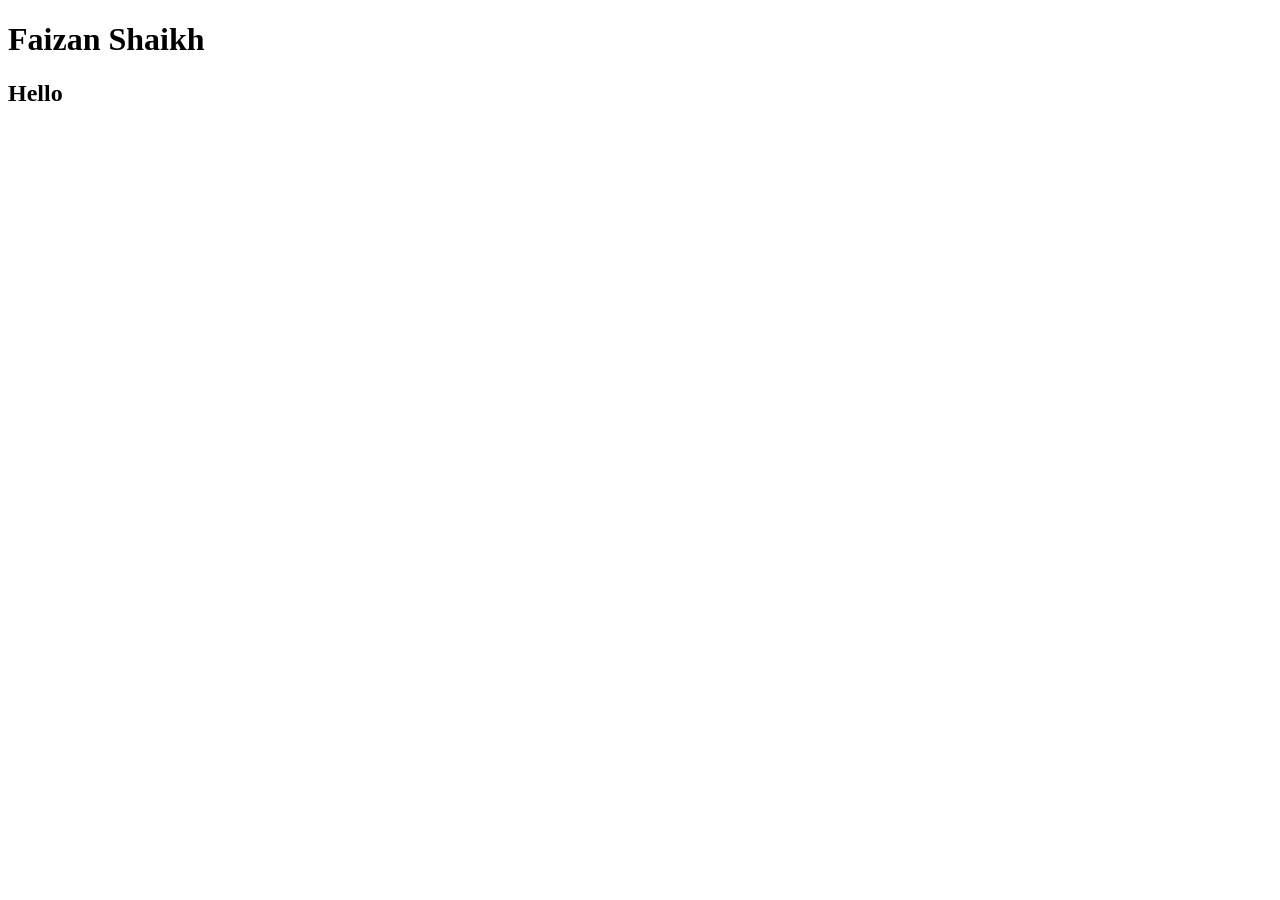
==== index.html @ 7e7aad9b "this is my first commit" ====
<!DOCTYPE html>
<html lang="en">
<head>
    <meta charset="UTF-8">
    <meta name="viewport" content="width=device-width, initial-scale=1.0">
    <title>Document</title>
</head>
<body>
    <h1>Faizan Shaikh</h1>
    <h2>Hello</h2>
</body>
</html>
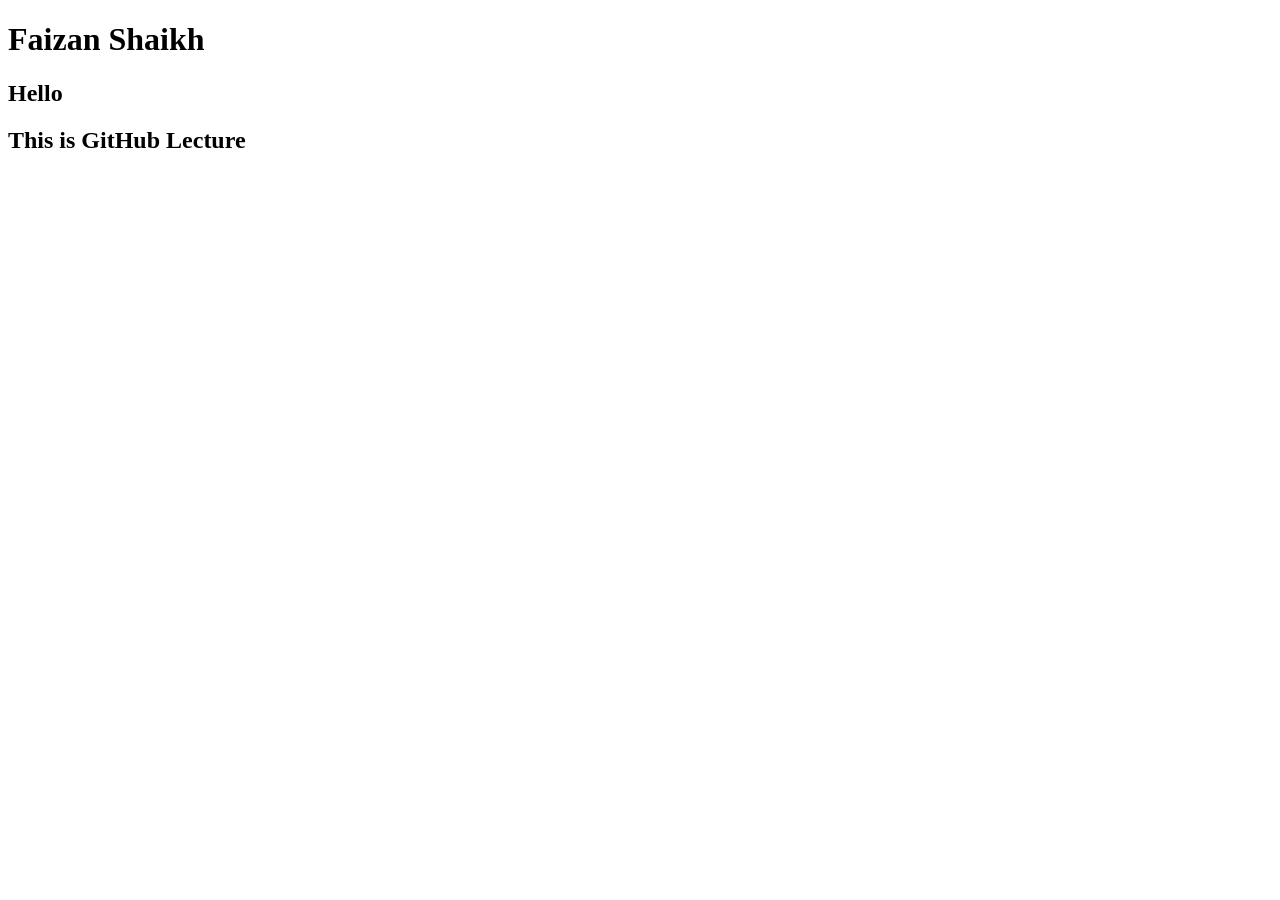
==== commit 11d97dce: "push changes" ====
--- a/index.html
+++ b/index.html
@@ -8,5 +8,6 @@
 <body>
     <h1>Faizan Shaikh</h1>
     <h2>Hello</h2>
+    <h2>This is GitHub Lecture</h2>
 </body>
 </html>
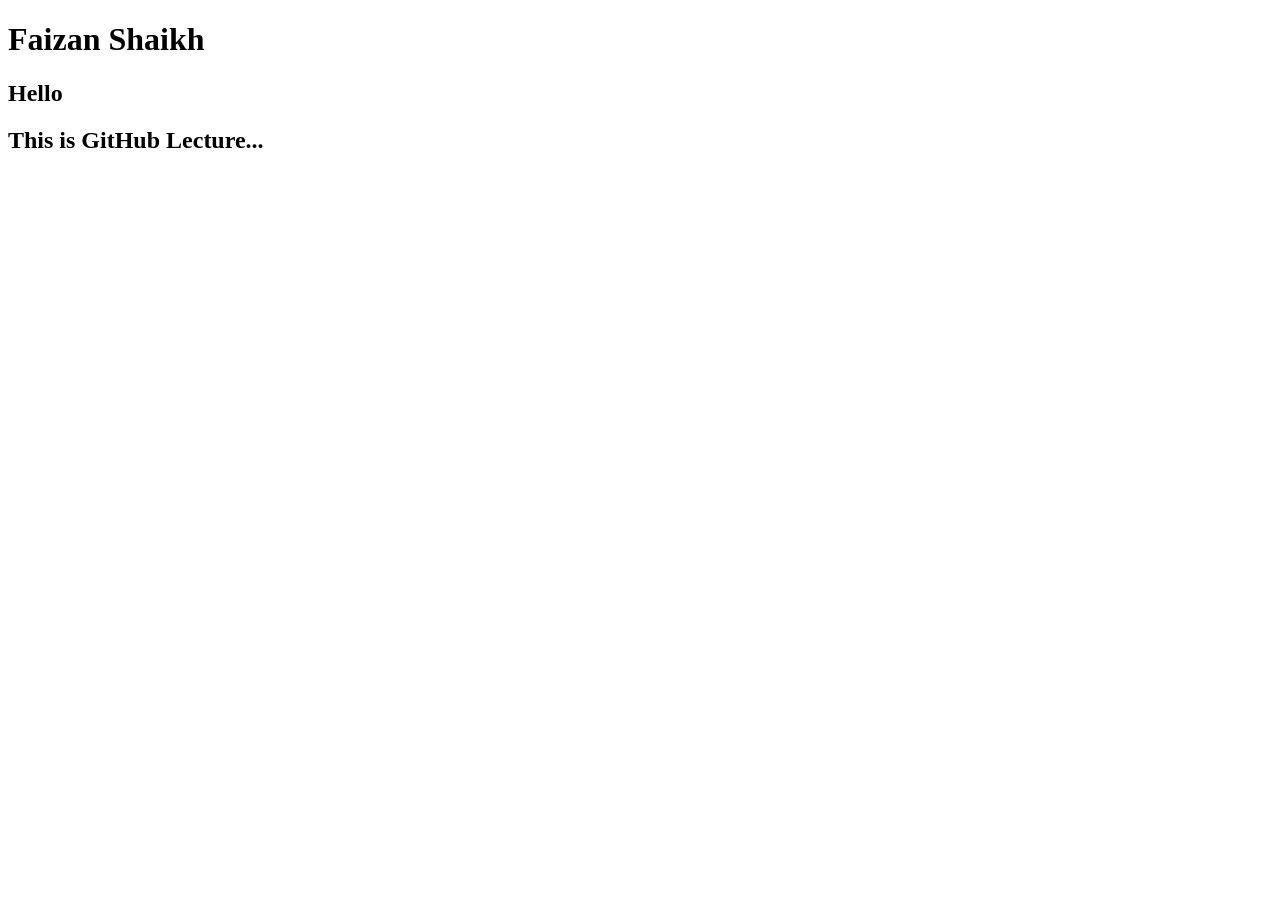
==== commit 60470595: "push" ====
--- a/index.html
+++ b/index.html
@@ -8,6 +8,6 @@
 <body>
     <h1>Faizan Shaikh</h1>
     <h2>Hello</h2>
-    <h2>This is GitHub Lecture</h2>
+    <h2>This is GitHub Lecture...</h2>
 </body>
 </html>
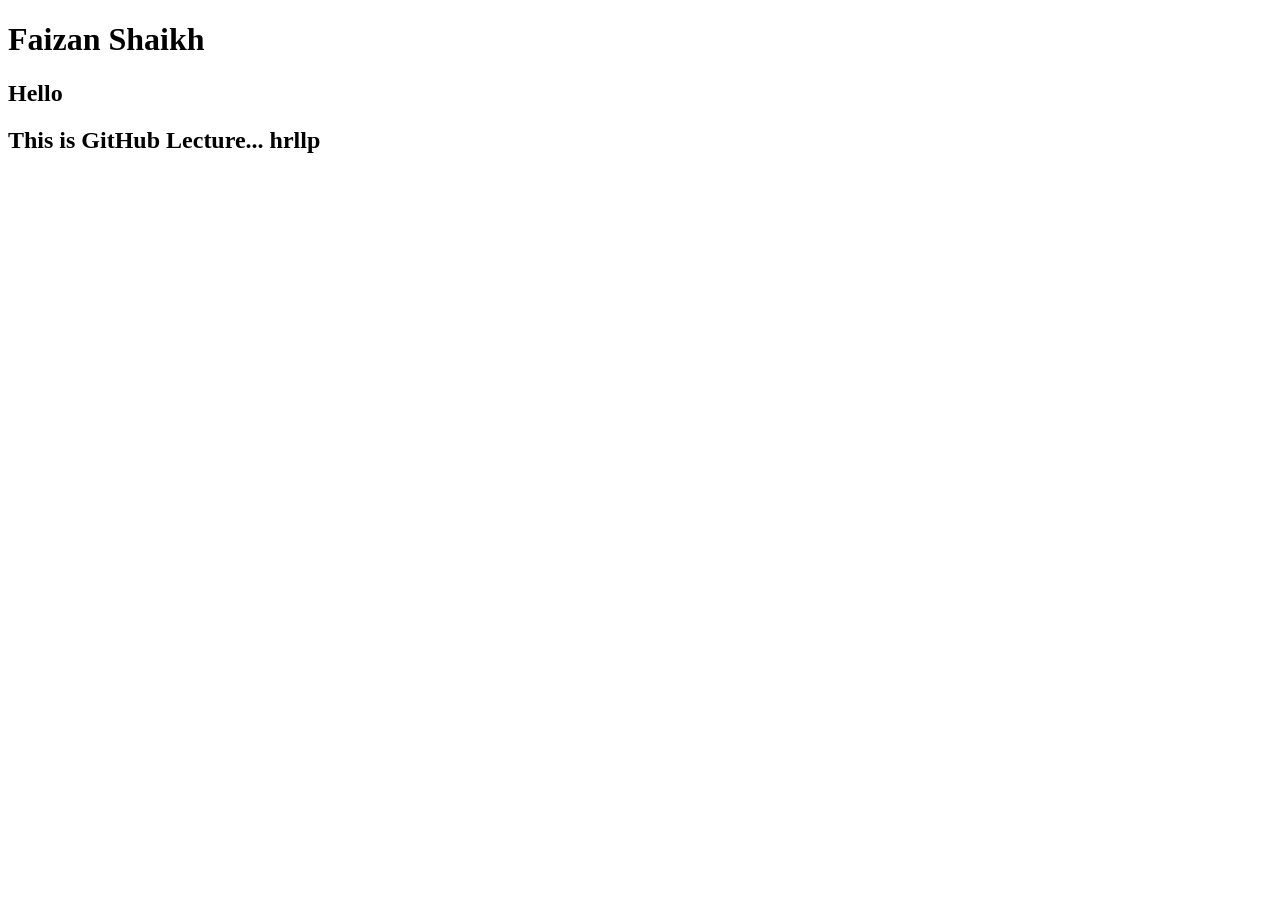
==== commit 46efdbee: "same line" ====
--- a/index.html
+++ b/index.html
@@ -8,6 +8,6 @@
 <body>
     <h1>Faizan Shaikh</h1>
     <h2>Hello</h2>
-    <h2>This is GitHub Lecture...</h2>
+    <h2>This is GitHub Lecture... hrllp</h2>
 </body>
 </html>
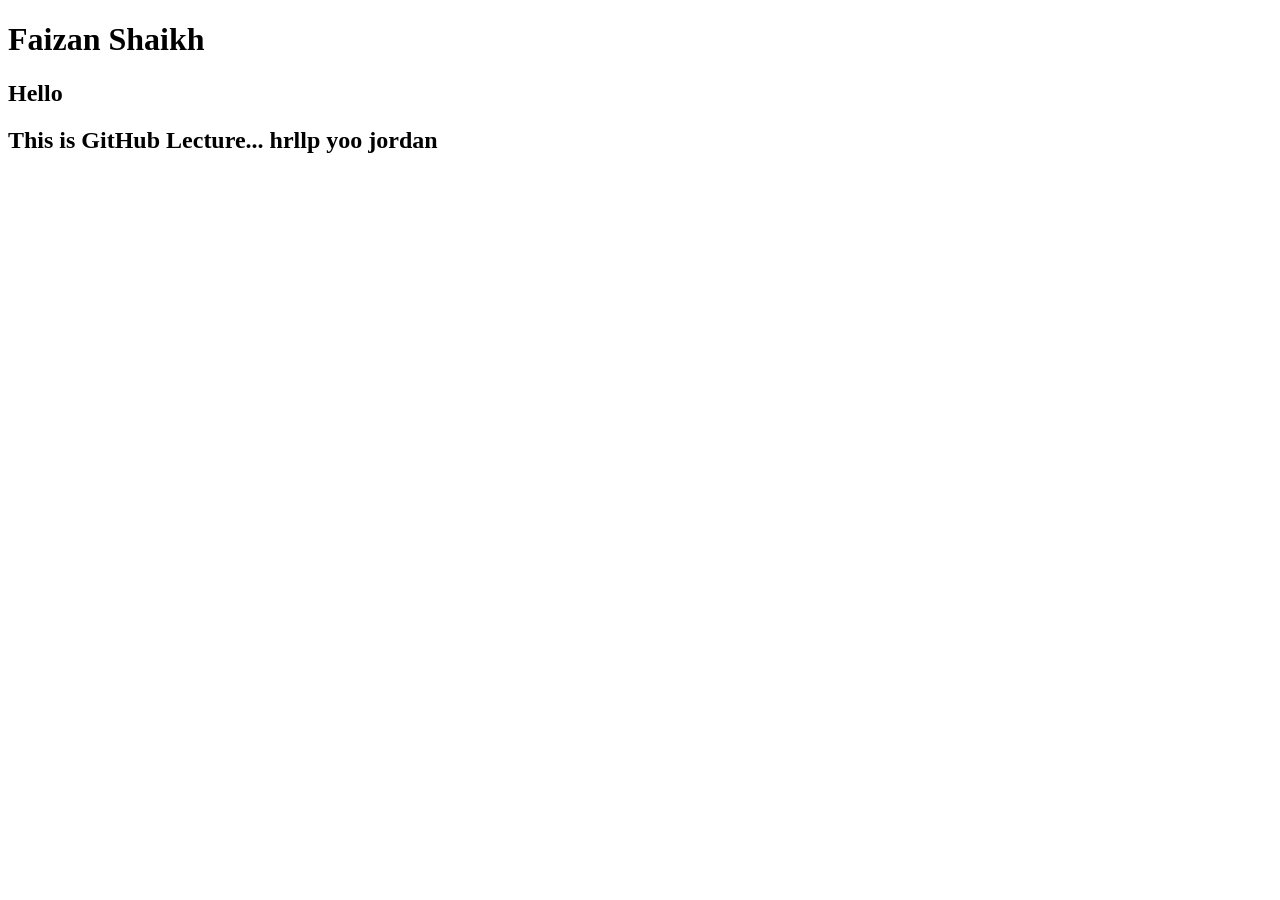
==== commit 40b43862: "done" ====
--- a/index.html
+++ b/index.html
@@ -8,6 +8,6 @@
 <body>
     <h1>Faizan Shaikh</h1>
     <h2>Hello</h2>
-    <h2>This is GitHub Lecture... hrllp</h2>
+    <h2>This is GitHub Lecture... hrllp yoo jordan </h2>
 </body>
 </html>
